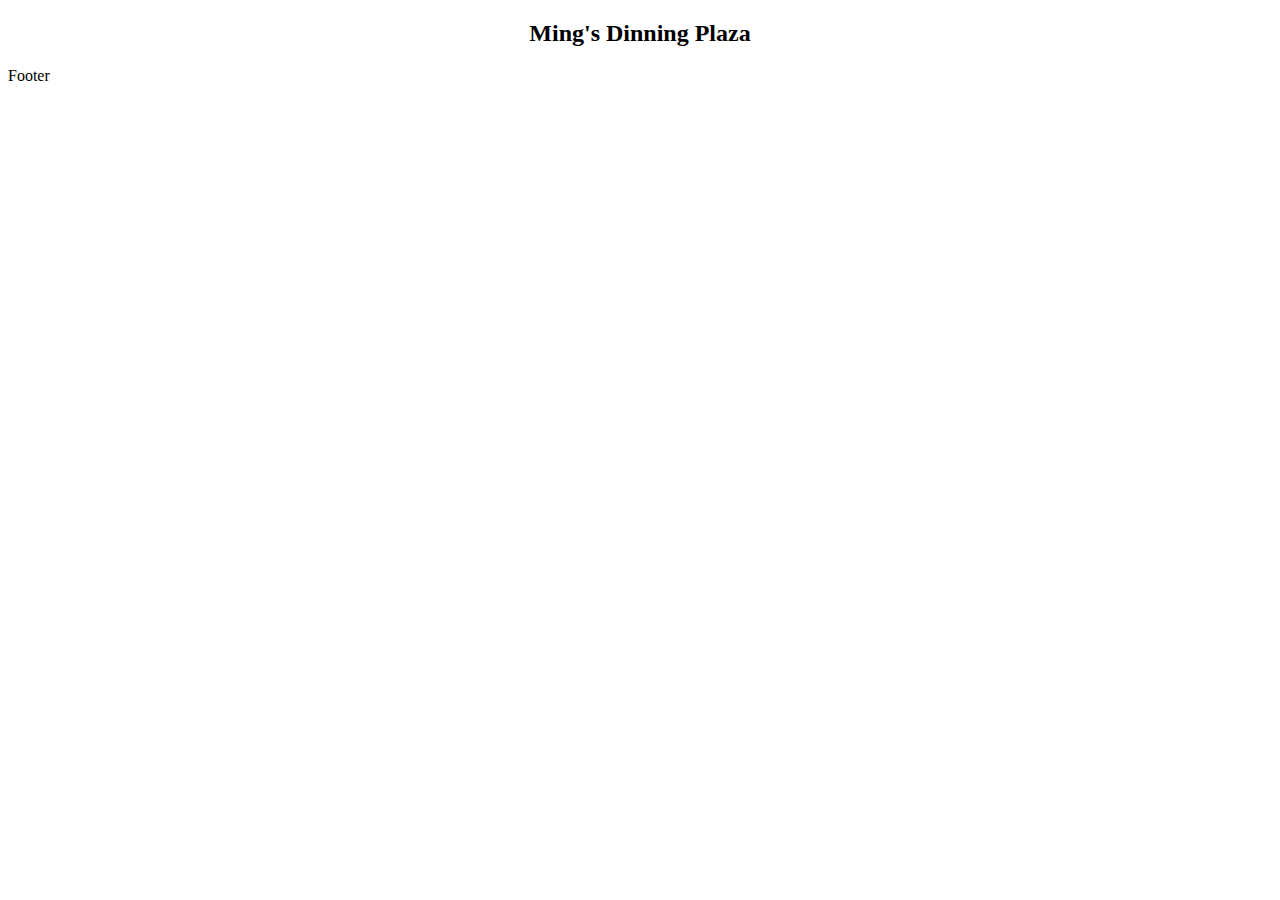
==== contact.html @ 76c6c2f3 "initial work" ====
<!DOCTYPE html>
<html lang="en">

<head>
    <meta charset="UTF-8">
    <meta http-equiv="X-UA-Compatible" content="IE=edge">
    <meta name="viewport" content="width=device-width, initial-scale=1.0">
    <title>Contact</title>
    <style>
        header {
            text-align: center;
        }
    </style>
</head>

<body>
    <header>
        <h2>Ming's Dinning Plaza </h2>
    </header>


    <footer>
        <p>Footer</p>
    </footer>

</body>

</html>
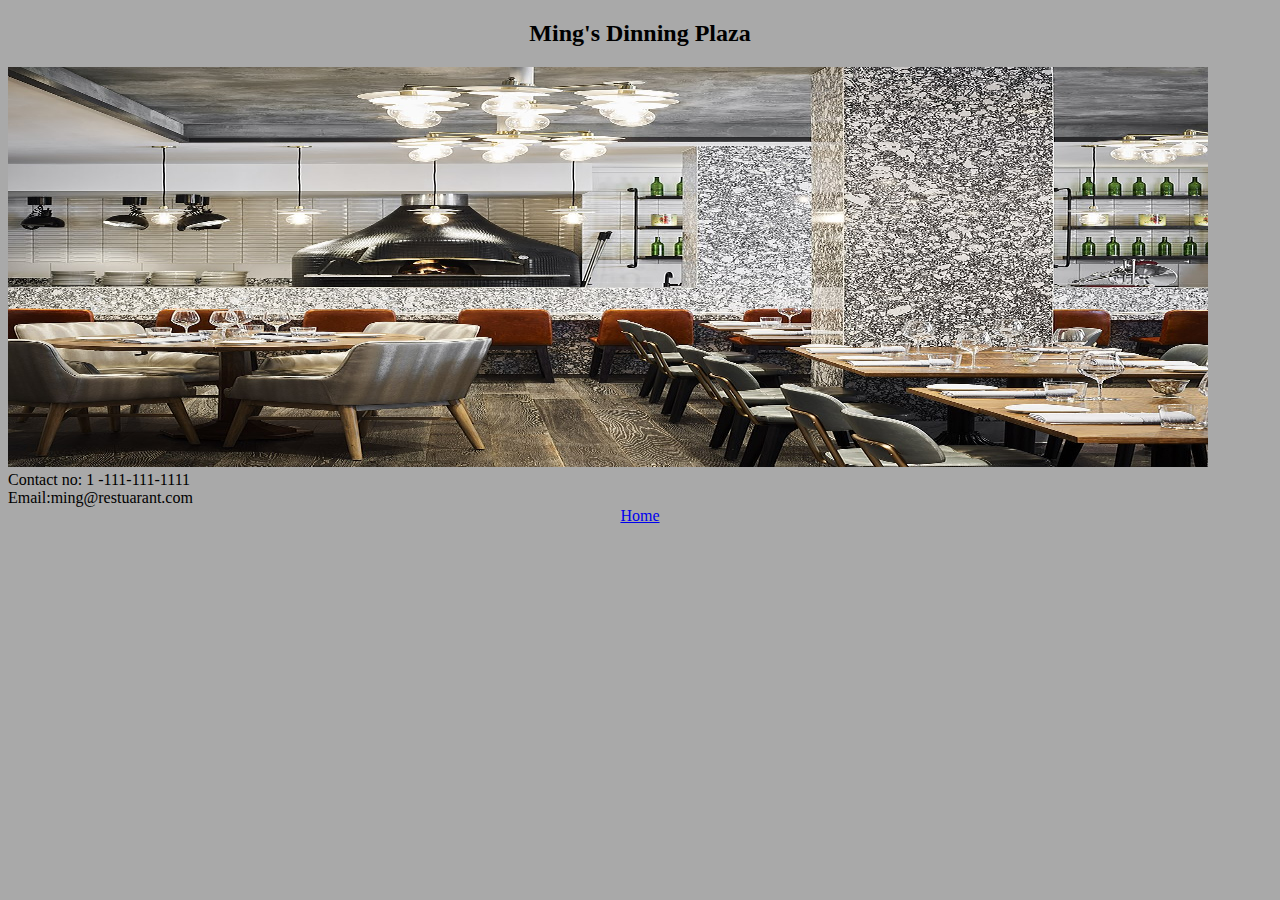
==== commit 56a4fae2: "final commit" ====
--- a/contact.html
+++ b/contact.html
@@ -10,6 +10,14 @@
         header {
             text-align: center;
         }
+        
+        footer {
+            text-align: center;
+        }
+        
+        body {
+            background-color: darkgrey;
+        }
     </style>
 </head>
 
@@ -17,10 +25,13 @@
     <header>
         <h2>Ming's Dinning Plaza </h2>
     </header>
+    <img src="resturant.jpg" width="1200" height="400">
+    <li>Contact no: 1 -111-111-1111</li>
+    <li>Email:ming@restuarant.com</li>
 
 
     <footer>
-        <p>Footer</p>
+        <a href="index.html"> Home </a>
     </footer>
 
 </body>
